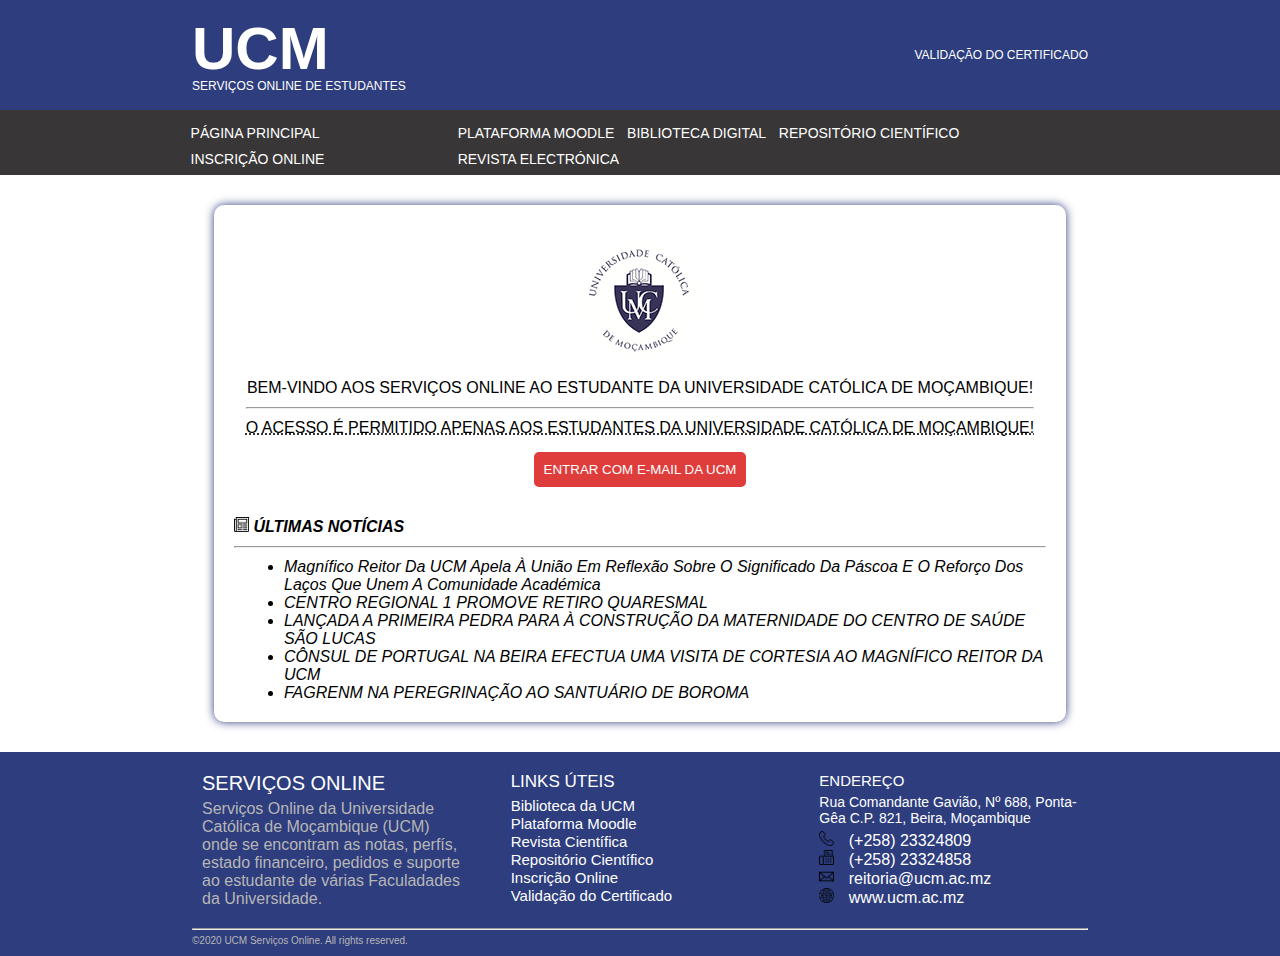
==== index.html @ a2fd69e6 "Publicação do site" ====
<!DOCTYPE html>
<html lang="pt">
<head>
    <meta charset="UTF-8">
    <meta name="viewport" content="width=device-width, initial-scale=1.0">
    <link href="https://fonts.googleapis.com/icon?family=Material+Icons" rel="stylesheet">
    <title>UCM Serviços Online.clone</title>
    <link rel="shortcut icon" href="pictures/favicon.ico" type="image/x-icon">
    <link rel="stylesheet" href="styles/style.css">
    <link rel="stylesheet" href="styles/header.css">
    <link rel="stylesheet" href="styles/main.css">
    <link rel="stylesheet" href="styles/footer.css">
</head>
<body>
    <header>
        <section id="sect1">
            <section>
                <h1>UCM</h1>
                <a href="#">SERVIÇOS ONLINE DE ESTUDANTES</a>
            </section>
            <a href="#">VALIDAÇÃO DO CERTIFICADO</a>
        </section>
    </header>

    <nav>
        <section id="navsect">
            <section>
                <a href="#">PÁGINA PRINCIPAL</a>
                <a href="#">INSCRIÇÃO ONLINE</a>
            </section>

            <section>
                <a href="#">PLATAFORMA MOODLE</a>
                <a href="#">BIBLIOTECA DIGITAL</a>
                <a href="#">REPOSITÓRIO CIENTÍFICO</a>
                <a href="#">REVISTA ELECTRÓNICA</a>
            </section>
        </section>
    </nav>

    <main>
        <section id="main-first-section">
            <img src="pictures/logo-ucm.png" alt="Logo da UCM">
            <p>
                BEM-VINDO AOS SERVIÇOS ONLINE AO ESTUDANTE DA UNIVERSIDADE CATÓLICA DE MOÇAMBIQUE!
            </p>
            <hr>
            <abbr title="código-de-estudante@ucm.ac.mz">
                <p>O ACESSO É PERMITIDO APENAS AOS ESTUDANTES DA UNIVERSIDADE CATÓLICA DE MOÇAMBIQUE!</p>
            </abbr>
            <button id="email-button">ENTRAR COM E-MAIL DA UCM</button>
        </section>

        <section id="main-second-section">
            <img src="pictures/newspaper.png" alt="Newspaper" class="icons">
            <h2>ÚLTIMAS NOTÍCIAS</h2>
            <hr>
            <ul>
                <li>
                    Magnífico Reitor Da UCM Apela À União Em Reflexão Sobre O Significado Da Páscoa E O Reforço Dos Laços Que Unem A Comunidade Académica
                </li>
                <li>
                    CENTRO REGIONAL 1 PROMOVE RETIRO QUARESMAL
                </li>
                <li>
                    LANÇADA A PRIMEIRA PEDRA PARA À CONSTRUÇÃO DA MATERNIDADE DO CENTRO DE SAÚDE SÃO LUCAS
                </li>
                <li>
                    CÔNSUL DE PORTUGAL NA BEIRA EFECTUA UMA VISITA DE CORTESIA AO MAGNÍFICO REITOR DA UCM
                </li>
                <li>
                    FAGRENM NA PEREGRINAÇÃO AO SANTUÁRIO DE BOROMA
                </li>
            </ul>
        </section>
    </main>

    <footer>
        <section id="greater-section">
            <section id="footer-first-section">
                <h2>SERVIÇOS ONLINE</h2>
                <p>
                    Serviços Online da Universidade Católica de Moçambique (UCM) onde se encontram as notas, perfís, estado financeiro, pedidos e suporte ao estudante de várias Faculadades da Universidade.
                </p>
                <section>

                </section>
            </section>
            <section id="footer-second-section">
                <h2>LINKS ÚTEIS</h2>
                <ul>
                    <li><a href="#">Biblioteca da UCM</a></li>
                    <li><a href="#">Plataforma Moodle</a></li>
                    <li><a href="#">Revista Científica</a></li>
                    <li><a href="#">Repositório Científico</a></li>
                    <li><a href="#">Inscrição Online</a></li>
                    <li><a href="#">Validação do Certificado</a></li>
                </ul>
            </section>
            <section id="footer-third-section">
                <h2>ENDEREÇO</h2>
                <p id="addres">
                    Rua Comandante Gavião, Nº 688, Ponta-Gêa C.P. 821, Beira, Moçambique
                </p>
                <section id="section-p">
                    <section>
                        <abbr title="Tell"><img src="pictures/telefone.png" alt="Telefone" class="icons"></abbr>
                        <p>(+258) 23324809</p>
                    </section>
                    <section>
                        <abbr title="Fax"><img src="pictures/fax.png" alt="Fax" class="icons"></abbr>
                        <p>(+258) 23324858</p>
                    </section>
                    <section>
                        <abbr title="Email"><img src="pictures/mail.png" alt="Email" class="icons"></abbr>
                        <p>reitoria@ucm.ac.mz</p>
                    </section>
                    <section>
                        <abbr title="Website"><img src="pictures/local-na-rede-internet.png" alt="Internet" class="icons"></abbr>
                        <p>www.ucm.ac.mz</p>
                    </section>
                </section>
            </section>
        </section>
        <section id="greater-section2">
            <hr id="last-hr">
            <p id="last-p">&copy;2020 UCM Serviços Online. All rights reserved.</p>
        </section>
    </footer>
</body>
</html>
---- styles/style.css ----
@charset "UTF-8";

* {
    margin: 0px;
    padding: 0px;
    font-family: Calibri, sans-serif;
}

nav {
    background-color: rgb(56, 54, 54);
    font-size: 10px;
    height: 90px;
    padding: 10px;
}

#navsect {
    display: flex;
    align-items: center;
    justify-content: space-between;
}

nav a {
    color: #fff;
    text-decoration: none;
    display: block;
    margin: 5px;
}

#section-p p {
    display: inline-block;
    margin-left: 10px;
}

.icons {
    width: 15px;
}

@media screen and (min-width: 510px) and (max-width: 800px) {
    #navsect {
        margin: auto;
        width: 80vw;
    }

    nav a {
        font-size: 13px;
    }
}

@media screen and (min-width: 801px) and (max-width: 1000px) {
    nav {
        height: 3vh;
    }

    #navsect {
        display: flex;
        justify-content: space-between;
        align-items: center;
        margin: auto;
        width: 95vw;
    }

    nav a {
        display: inline-block;
        font-size: 13px;
    }
}

@media screen and (min-width: 1001px) {
    nav {
        height: 5vh;
        font-size: -10px;
    }

    #navsect {
        display: flex;
        align-items: center;
        justify-content: space-between;
        margin: auto;
        width: 71vw;
    }

    nav a {
        display: inline-block;
        font-size: 14px;
    }
}
---- styles/header.css ----
@charset "UTF-8";

header {
    background-color: #2d3d7d;
    color: #fff;
    height: 10vh;
    align-content: center;
    padding: 10px;
    font-size: 20px;
}

#sect1{
    display: flex;
    justify-content: space-between;
    align-items: center;
}

h1 {
    margin-bottom: -7px;
}

header a {
    color: #fff;
    text-decoration: none;
    font-size: 10px;
}

@media screen and (min-width: 510px) and (max-width: 765px) {
    header {
        font-size: 1.2em;
    }

    #sect1 {
        margin: auto;
        width: 80vw;
    }

    h1 {
        margin-bottom: -10px;
    }
}

@media screen and (min-width: 766px) {
    header {
        font-size: 30px;
    }

    #sect1 {
        margin: auto;
        width: 70vw;
    }

    h1 {
        margin-bottom: -20px;
    }

    #sect1 a {
        font-size: 12px;
    }
}
---- styles/main.css ----
@charset "UTF-8";

main {
    padding: 10px;
    display: flex;
    flex-direction: column;
    justify-content: center;
    align-items: center;
}

#main-first-section,
#main-second-section {
    padding: 10px;
}

#main-first-section {
    text-align: center;
}

#email-button {
    cursor: pointer;
    padding: 10px;
    background-color: rgb(220, 40, 40);
    color: #fff;
    border: none;
    border-radius: 5px;
    opacity: 0.9;
    margin-top: 5px;
}

#email-button:hover {
    opacity: 1;
}

hr {
    margin-top: 10px;
    margin-bottom: 10px;
}

#main-first-section p {
    margin-bottom: 10px;
}

#main-second-section {
    font-style: italic;
    margin-top: 10px;
}

#main-second-section h2 {
    display: inline-block;
    font-size: 16px;
}

#main-second-section h3,
#main-second-section ul {
    padding-left: 50px;
}

@media screen and (min-width: 510px) and (max-width: 800px) {
    main {
        width: 80vw;
        margin: auto;
        margin-top: 30px;
        margin-bottom: 30px;
        box-shadow: 0px 0px 10px #2d3d7d;
        border-radius: 10px;
    }
}

@media screen and (min-width: 801px) {
    main {
        width: 65vw;
        margin: auto;
        margin-top: 30px;
        margin-bottom: 30px;
        box-shadow: 0px 0px 10px #2d3d7d;
        border-radius: 10px;
    }
}
---- styles/footer.css ----
@charset "UTF-8";

footer {
    background-color: #2d3d7d;
    color: #fff;
    padding: 10px;
}

#footer-first-section {
    padding: 10px;
}

#footer-first-section h2 {
    font-weight: normal;
    font-size: 20px;
    margin-bottom: 5px;
}

#footer-first-section p,
#last-hr {
    color: rgb(183, 182, 182);
}

#footer-second-section {
    padding: 10px;
}

#footer-second-section h2 {
    font-weight: normal;
    font-size: 17px;
    margin-bottom: 5px;
}

#footer-second-section ul li {
    list-style-type: none;
}   

#footer-second-section ul li a {
    color: #fff;
    text-decoration: none;
    font-size: 15px;
}

#footer-third-section {
    padding: 10px;
}

#footer-third-section h2 {
    font-weight: normal;
    font-size: 15px;
}

#addres {
    margin-top: 5px;
    margin-bottom: 5px;
    font-size: 14px;
}

#last-p {
    color: rgb(183, 182, 182);
    font-size: 10px;
    margin-top: -5px;
}

@media screen and (min-width: 801px) {
    #greater-section {
        display: grid;
        grid-template-columns: 1fr 1fr 1fr;
        column-gap: 30px;
        width: 70vw;
        margin: auto;
    }

    #greater-section2 {
        width: 70vw;
        margin: auto;
    }
}
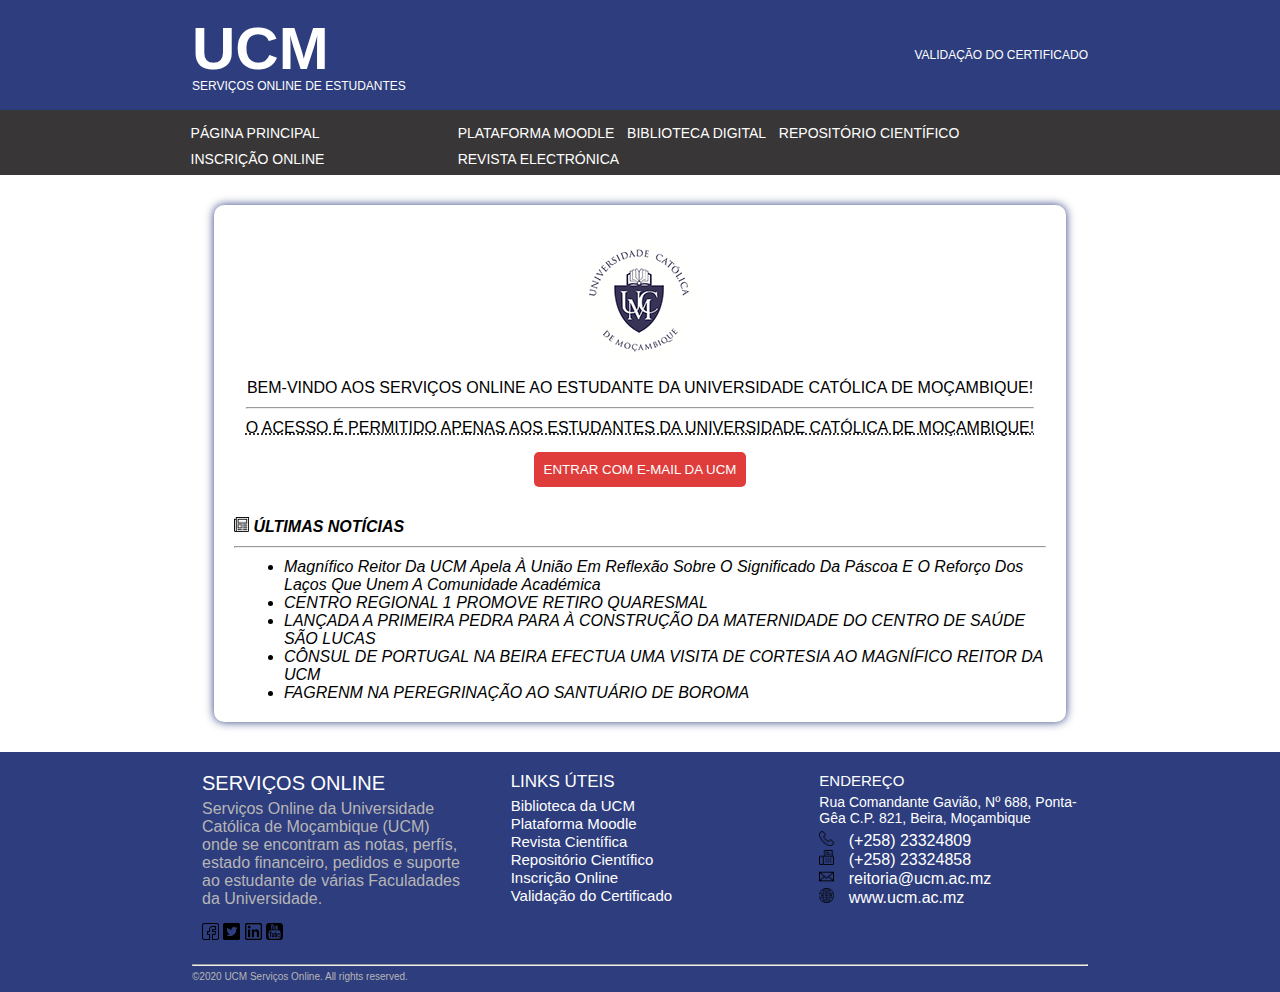
==== commit b367a46d: "Added social networks links" ====
--- a/index.html
+++ b/index.html
@@ -82,8 +82,11 @@
                 <p>
                     Serviços Online da Universidade Católica de Moçambique (UCM) onde se encontram as notas, perfís, estado financeiro, pedidos e suporte ao estudante de várias Faculadades da Universidade.
                 </p>
-                <section>
-
+                <section id="links-social-network">
+                    <a href="#"><img src="pictures/facebook.png" alt="Facebook"></a>
+                    <a href="#"><img src="pictures/logotipo-do-twitter-em-fundo-preto.png" alt="Tweeter"></a>
+                    <a href="#"><img src="pictures/linkedin.png" alt="Linkedin"></a>
+                    <a href="#"><img src="pictures/logotipo-do-youtube.png" alt="YouTube"></a>
                 </section>
             </section>
             <section id="footer-second-section">
--- a/styles/footer.css
+++ b/styles/footer.css
@@ -19,6 +19,12 @@
 #footer-first-section p,
 #last-hr {
     color: rgb(183, 182, 182);
+}
+
+#links-social-network img {
+    width: 17px;
+    cursor: pointer;
+    margin-top: 15px;
 }
 
 #footer-second-section {
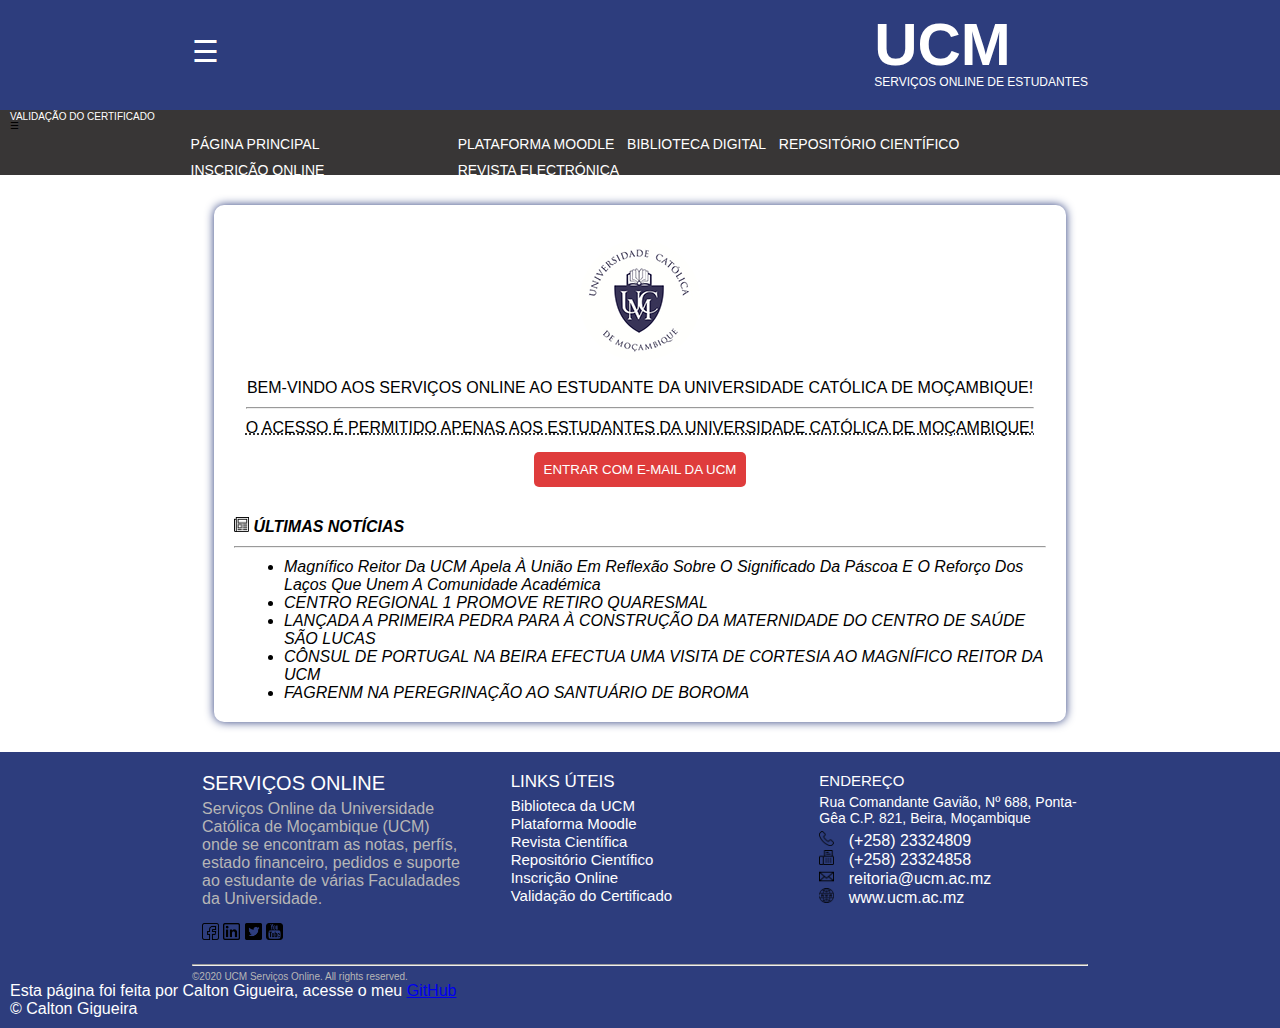
==== commit cf3f295b: "Create the inscription online page" ====
--- a/index.html
+++ b/index.html
@@ -13,27 +13,34 @@
 </head>
 <body>
     <header>
-        <section id="sect1">
-            <section>
-                <h1>UCM</h1>
-                <a href="#">SERVIÇOS ONLINE DE ESTUDANTES</a>
+        <section id="flex">
+            <section id="sect1">
+                <span class="menu-button">&#9776;</span>
+                <section>
+                    <h1>UCM</h1>
+                    <a href="#">SERVIÇOS ONLINE DE ESTUDANTES</a>
+                </section>
             </section>
-            <a href="#">VALIDAÇÃO DO CERTIFICADO</a>
+            <section class="menu">
+                <a href="internal-pages/certificate.html" id="certicate-validation">VALIDAÇÃO DO CERTIFICADO</a>
+            </section>
         </section>
     </header>
 
     <nav>
-        <section id="navsect">
-            <section>
-                <a href="#">PÁGINA PRINCIPAL</a>
-                <a href="#">INSCRIÇÃO ONLINE</a>
-            </section>
-
-            <section>
-                <a href="#">PLATAFORMA MOODLE</a>
-                <a href="#">BIBLIOTECA DIGITAL</a>
-                <a href="#">REPOSITÓRIO CIENTÍFICO</a>
-                <a href="#">REVISTA ELECTRÓNICA</a>
+        <section id="section">
+            <span class="menu-button2">&#9776;</span>
+            <section id="navsect">
+                <section>
+                    <a href="#">PÁGINA PRINCIPAL</a>
+                    <a href="internal-pages/inscription.html" target="_blank">INSCRIÇÃO ONLINE</a>
+                </section>
+                <section>
+                    <a href="#">PLATAFORMA MOODLE</a>
+                    <a href="#">BIBLIOTECA DIGITAL</a>
+                    <a href="#">REPOSITÓRIO CIENTÍFICO</a>
+                    <a href="#">REVISTA ELECTRÓNICA</a>
+                </section>
             </section>
         </section>
     </nav>
@@ -83,10 +90,13 @@
                     Serviços Online da Universidade Católica de Moçambique (UCM) onde se encontram as notas, perfís, estado financeiro, pedidos e suporte ao estudante de várias Faculadades da Universidade.
                 </p>
                 <section id="links-social-network">
-                    <a href="#"><img src="pictures/facebook.png" alt="Facebook"></a>
-                    <a href="#"><img src="pictures/logotipo-do-twitter-em-fundo-preto.png" alt="Tweeter"></a>
-                    <a href="#"><img src="pictures/linkedin.png" alt="Linkedin"></a>
-                    <a href="#"><img src="pictures/logotipo-do-youtube.png" alt="YouTube"></a>
+                    <a href="https://web.facebook.com/unicatmoz?_rdc=1&_rdr" target="_blank"><img src="pictures/facebook.png" alt="Facebook"></a>
+
+                    <a href="https://www.linkedin.com/company/universidade-cat-lica-de-mo-ambique" target="_blank"><img src="pictures/linkedin.png" alt="Tweeter"></a>
+
+                    <a href="https://twitter.com/ucm_online" target="_blank"><img src="pictures/logotipo-do-twitter-em-fundo-preto.png" alt="Linkedin"></a>
+
+                    <a href="https://www.youtube.com/user/ucmonlineacmz" target="_blank"><img src="pictures/logotipo-do-youtube.png" alt="YouTube"></a>
                 </section>
             </section>
             <section id="footer-second-section">
@@ -97,7 +107,7 @@
                     <li><a href="#">Revista Científica</a></li>
                     <li><a href="#">Repositório Científico</a></li>
                     <li><a href="#">Inscrição Online</a></li>
-                    <li><a href="#">Validação do Certificado</a></li>
+                    <li><a href="internal-pages/certificate.html">Validação do Certificado</a></li>
                 </ul>
             </section>
             <section id="footer-third-section">
@@ -129,6 +139,12 @@
             <hr id="last-hr">
             <p id="last-p">&copy;2020 UCM Serviços Online. All rights reserved.</p>
         </section>
+        <section id="link-github">
+            <p>Esta página foi feita por Calton Gigueira, acesse o meu <a href="https://github.com/Calton-Gigueira" target="_blank">GitHub</a></p>
+            <p>&copy; Calton Gigueira</p>
+        </section>
     </footer>
+
+    <script src="scripts/script.js"></script>
 </body>
 </html>
